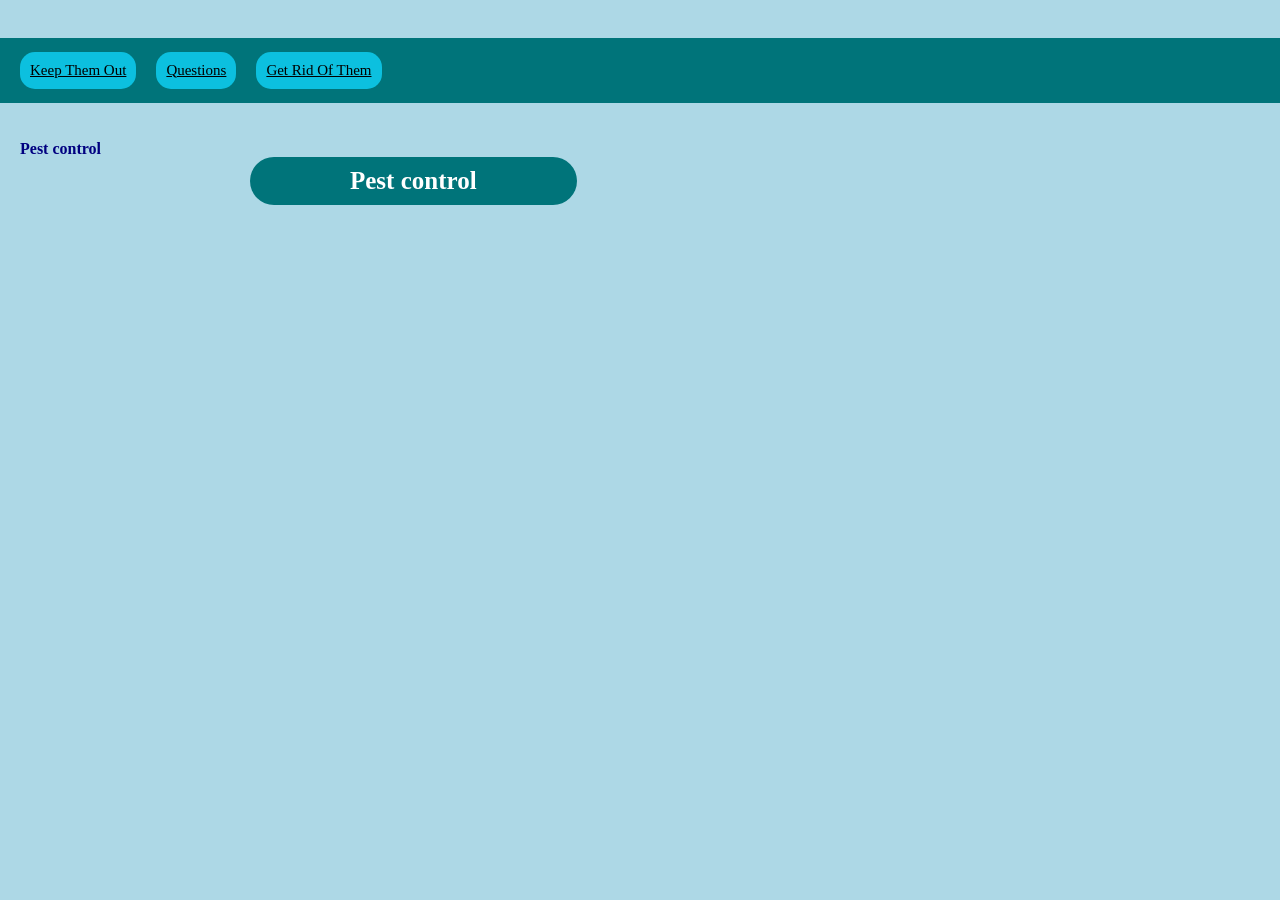
==== index.html @ b05e642a "adding..." ====
<!DOCTYPE html>
<html lang="en">
<head>
  <link rel="stylesheet" href="index.css">
  <meta charset="UTF-8">
  <title>Pest control</title>
</head>
<body>
    <div class="button">
<a href="Keep Them Out.html" class="Bubble2">Keep Them Out</a>
<a href="Questions.html" class="Bubble2">Questions</a>
<a href="Get Rid Of Them.html" class="Bubble2">Get Rid Of Them</a>
<p class="Top"></p>
</div>


<h1>Pest control</h1>


<p3>Pest control</p3>
</body>
</html>
---- index.css ----
body {
  background-color: lightblue;
  margin:0px;
}

.Top {
  background-color:#00747a;
  Padding-top:10px;
  Padding-right:10000px;
  Padding-left:10px;
  Padding-bottom:25px;
  display: flex;
  flex-direction:row-reverse;
  align-items: flex-start;
  height: 30px;
  position:absolute;
  left:0px;
  bottom:200;
  z-index: 1;
}

.button {
  margin:20px;
  display: flex;
  justify-content: flex-start;
  align-items: center;
  height: 100px;
  gap:20px;
}



.Bubble2 {  Background-color:#0cc0df;
  color:black;
  font-size:15px;
  padding:10px;
  border:none;
  border-radius:15px;
  cursor:pointer;
  z-index:2;
}



h1 {
  font-size:25px;
  position:absolute;
  left:250px;
  background-color:#00747a;
  color: white;
  margin-left: 0px;
  font-weight:900;
  padding-bottom:10px;
  padding-top:10px;
  padding-right:100px;
  padding-left:100px;
  border-radius:60px;
}

p3 {
  color: navy;
  margin-left: 20px;
  font-weight:900;
}
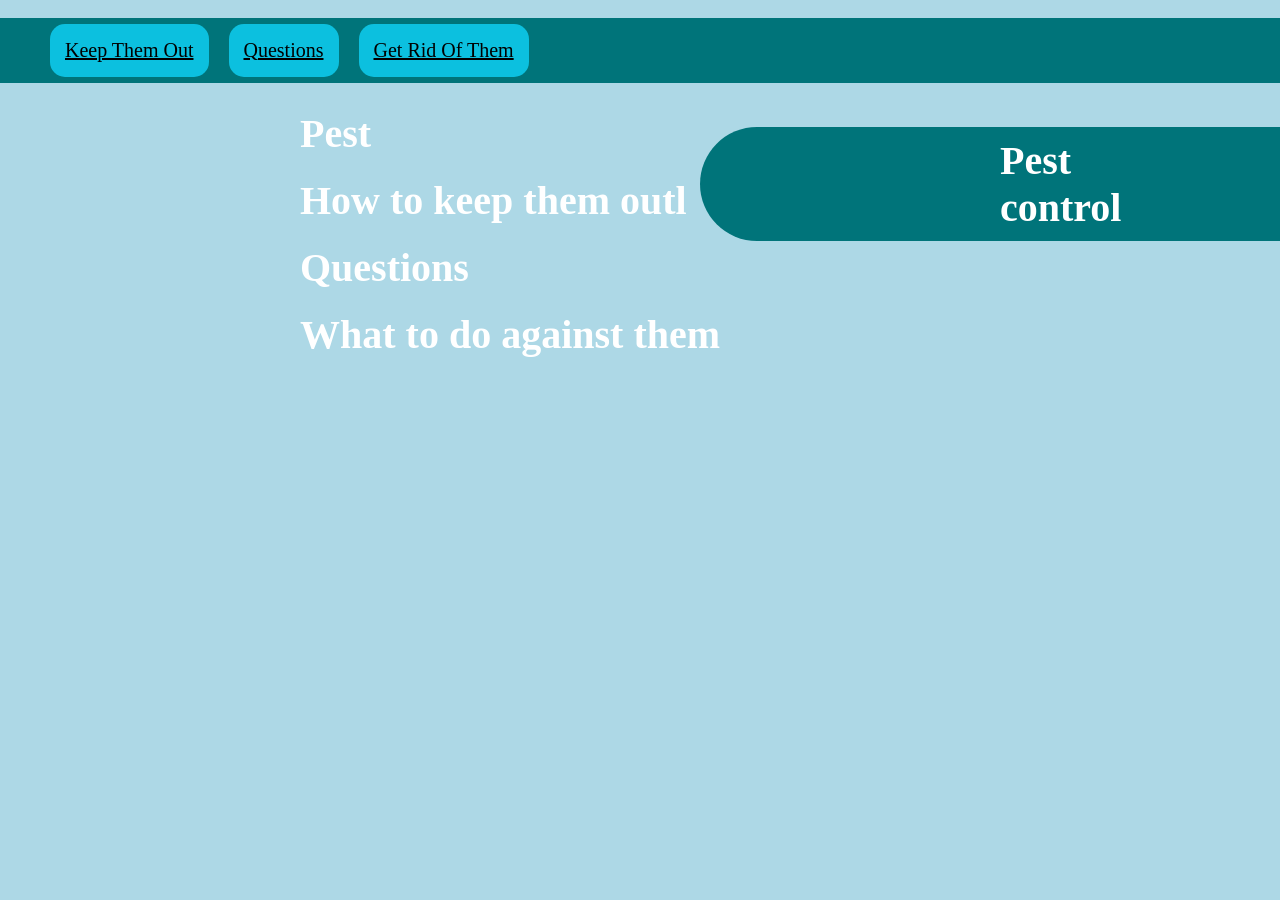
==== commit 49728971: "adding..." ====
--- a/index.html
+++ b/index.html
@@ -17,6 +17,9 @@
 <h1>Pest control</h1>
 
 
-<p3>Pest control</p3>
+<p3 class="points">Pest </p3>
+<p3 class="points">How to keep them outl</p3>
+<p3 class="points">Questions</p3>
+<p3 class="points">What to do against them</p3>
 </body>
 </html>
--- a/index.css
+++ b/index.css
@@ -20,7 +20,7 @@
 }
 
 .button {
-  margin:20px;
+  margin-left:50px;
   display: flex;
   justify-content: flex-start;
   align-items: center;
@@ -30,35 +30,47 @@
 
 
 
-.Bubble2 {  Background-color:#0cc0df;
+.Bubble2 {
+  Background-color:#0cc0df;
   color:black;
   font-size:15px;
-  padding:10px;
+  padding:15px;
   border:none;
   border-radius:15px;
   cursor:pointer;
   z-index:2;
+  font-size:20px;
 }
 
 
 
 h1 {
-  font-size:25px;
+  font-size:40px;
   position:absolute;
-  left:250px;
+  left:700px;
   background-color:#00747a;
   color: white;
   margin-left: 0px;
   font-weight:900;
   padding-bottom:10px;
   padding-top:10px;
-  padding-right:100px;
-  padding-left:100px;
+  padding-right:300px;
+  padding-left:300px;
   border-radius:60px;
 }
 
-p3 {
-  color: navy;
-  margin-left: 20px;
+.points {
+  font-size:40px;
+  display:flex;
+  flex-direction:column;
+  align
+  background-color:#00747a;
+  color: white;
+  margin-left: 0px;
   font-weight:900;
+  padding-bottom:10px;
+  padding-top:10px;
+  padding-right:300px;
+  padding-left:300px;
+  border-radius:60px;
 }
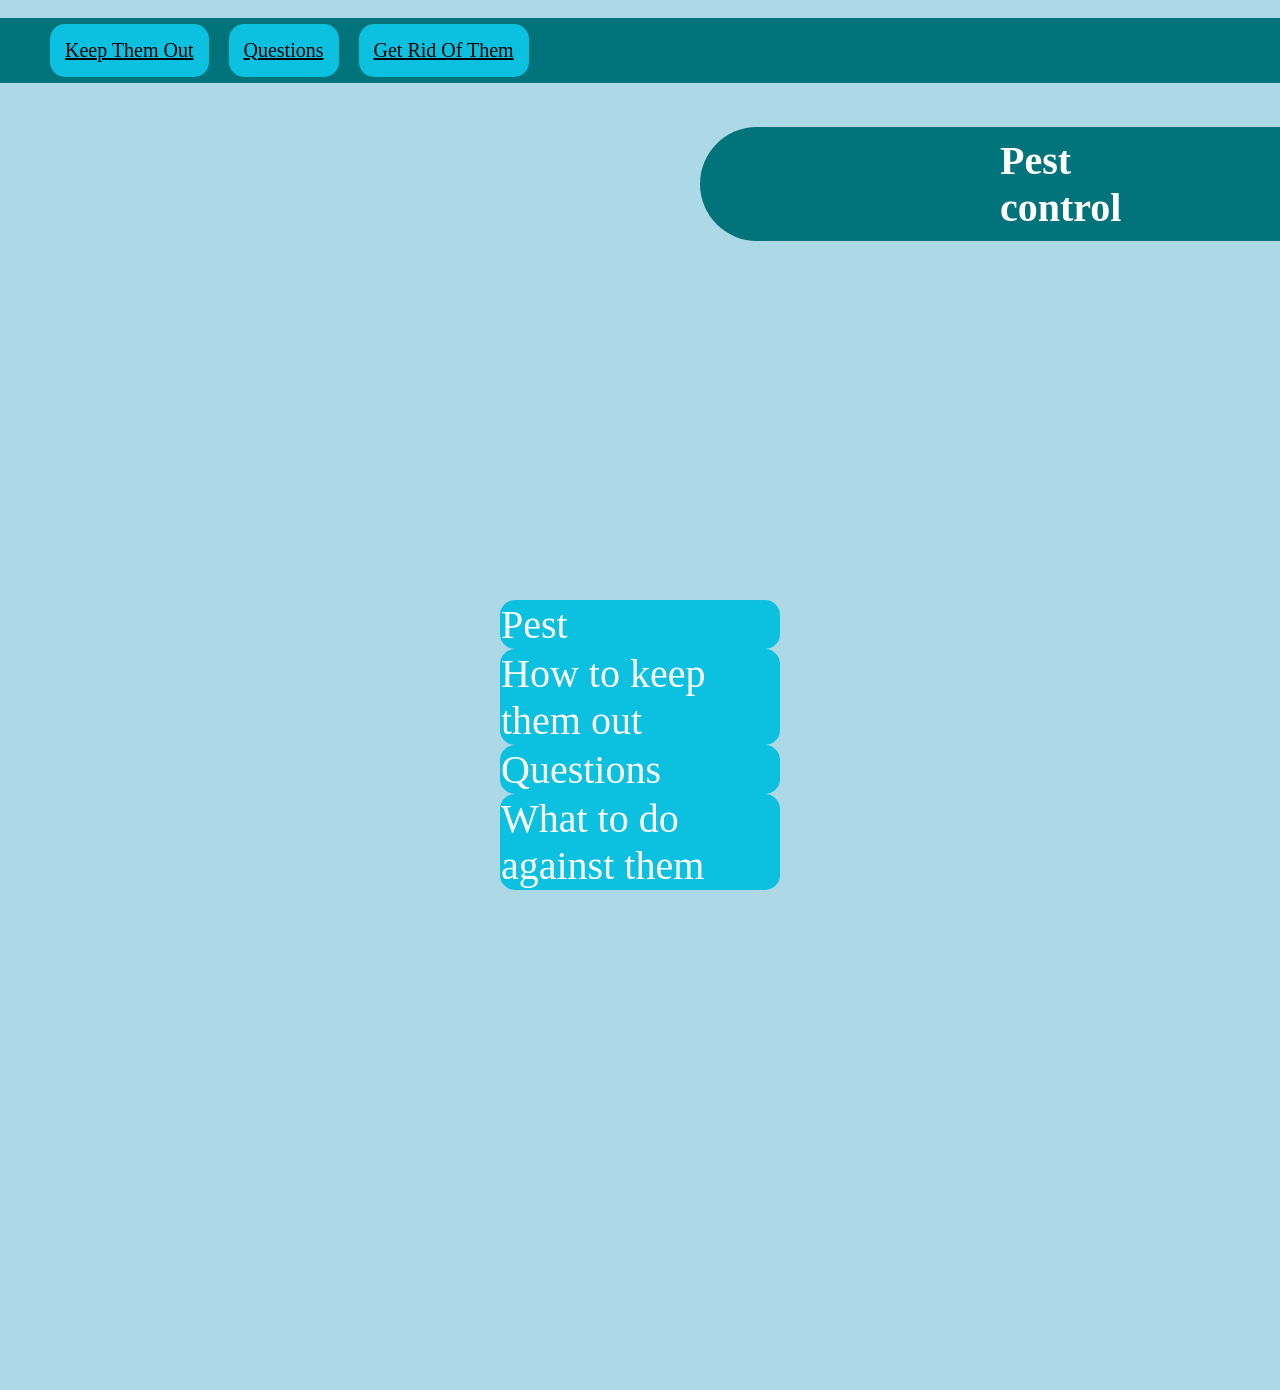
==== commit 865825b4: "adding..." ====
--- a/index.html
+++ b/index.html
@@ -16,10 +16,11 @@
 
 <h1>Pest control</h1>
 
-
-<p3 class="points">Pest </p3>
-<p3 class="points">How to keep them outl</p3>
-<p3 class="points">Questions</p3>
-<p3 class="points">What to do against them</p3>
+   <div class="Points">
+<p3 class="Bubble1">Pest </p3>
+<p3 class="Bubble1">How to keep them out</p3>
+<p3 class="Bubble1">Questions</p3>
+<p3 class="Bubble1">What to do against them</p3>
+   </div>
 </body>
 </html>
--- a/index.css
+++ b/index.css
@@ -59,18 +59,22 @@
   border-radius:60px;
 }
 
-.points {
+.Points {
+  margin:500px;
   font-size:40px;
   display:flex;
   flex-direction:column;
-  align
-  background-color:#00747a;
-  color: white;
-  margin-left: 0px;
-  font-weight:900;
-  padding-bottom:10px;
-  padding-top:10px;
-  padding-right:300px;
-  padding-left:300px;
-  border-radius:60px;
+  align-items:space-between;
+
+
+
+.Bubble1 {
+  Background-color:#0cc0df;
+  color:white;
+  padding:1px;
+  border:none;
+  border-radius:15px;
+  z-index:2;
+  font-size:40px;
+  gap:500px;
 }
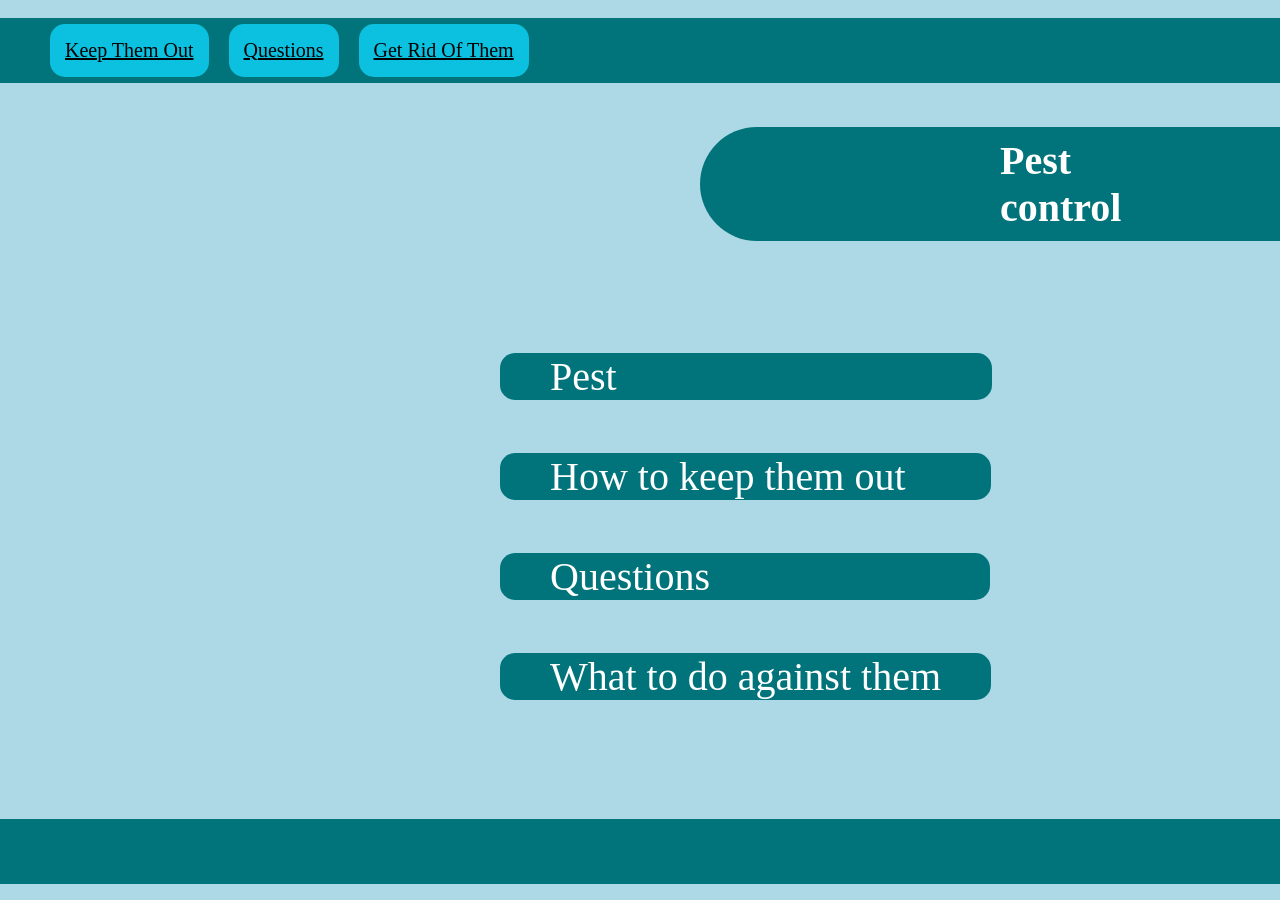
==== commit 590ee595: "adding..." ====
--- a/index.html
+++ b/index.html
@@ -11,16 +11,18 @@
 <a href="Questions.html" class="Bubble2">Questions</a>
 <a href="Get Rid Of Them.html" class="Bubble2">Get Rid Of Them</a>
 <p class="Top"></p>
+<p class="Bottom"></p>
 </div>
 
+<img src="[data-uri]" class="pie">
 
 <h1>Pest control</h1>
 
-   <div class="Points">
+
 <p3 class="Bubble1">Pest </p3>
-<p3 class="Bubble1">How to keep them out</p3>
-<p3 class="Bubble1">Questions</p3>
-<p3 class="Bubble1">What to do against them</p3>
-   </div>
+<p3 class="bubble2">How to keep them out</p3>
+<p3 class="Bubble3">Questions</p3>
+<p3 class="Bubble">What to do against them</p3>
+
 </body>
 </html>
--- a/index.css
+++ b/index.css
@@ -18,6 +18,23 @@
   bottom:200;
   z-index: 1;
 }
+
+.Bottom {
+  background-color:#00747a;
+  Padding-top:10px;
+  Padding-right:10000px;
+  Padding-left:10px;
+  Padding-bottom:25px;
+  display: flex;
+  flex-direction:row-reverse;
+  align-items: flex-start;
+  height: 30px;
+  position:absolute;
+  left:0px;
+  bottom:0;
+  z-index: 1;
+}
+
 
 .button {
   margin-left:50px;
@@ -59,22 +76,69 @@
   border-radius:60px;
 }
 
-.Points {
-  margin:500px;
-  font-size:40px;
-  display:flex;
-  flex-direction:column;
-  align-items:space-between;
 
 
 
 .Bubble1 {
-  Background-color:#0cc0df;
+  position:absolute;
+  left:500px;
+  bottom:500px;
+  Background-color:#00747a;
   color:white;
-  padding:1px;
+  padding-left:50px;
+  padding-right:375px;
   border:none;
   border-radius:15px;
-  z-index:2;
   font-size:40px;
   gap:500px;
 }
+
+.bubble2 {
+  position:absolute;
+  left:500px;
+  bottom:400px;
+  Background-color:#00747a;
+  color:white;
+  padding-left:50px;
+  padding-right:85px;
+  border:none;
+  border-radius:15px;
+  font-size:40px;
+  gap:500px;
+}
+
+.Bubble3 {
+  position:absolute;
+  left:500px;
+  bottom:300px;
+  Background-color:#00747a;
+  color:white;
+  padding-left:50px;
+  padding-right:280px;
+  border:none;
+  border-radius:15px;
+  font-size:40px;
+  gap:500px;
+}
+
+.Bubble {
+  position:absolute;
+  left:500px;
+  bottom:200px;
+  Background-color:#00747a;
+  color:white;
+  padding-left:50px;
+  padding-right:50px;
+  border:none;
+  border-radius:15px;
+  font-size:40px;
+  gap:500px;
+}
+
+.pie {
+position:absolute;
+left:1500px;
+bottom:500px;
+width:500px;
+height:500px;
+}
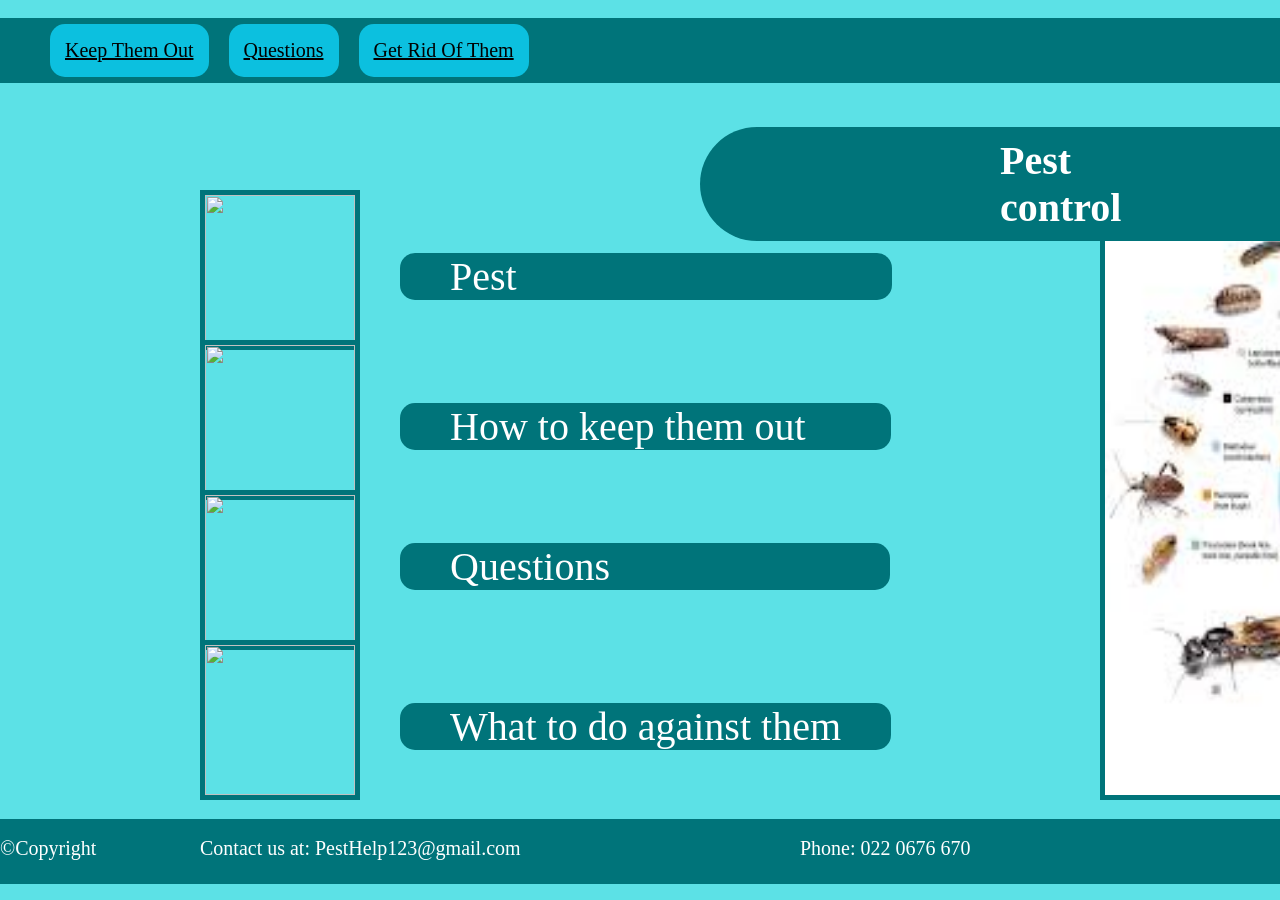
==== commit d7d64653: "adding..." ====
--- a/index.html
+++ b/index.html
@@ -1,24 +1,38 @@
 <!DOCTYPE html>
 <html lang="en">
 <head>
-  <link rel="stylesheet" href="index.css">
+  <link rel="stylesheet" href="index.css"> <!--links html to css-->
   <meta charset="UTF-8">
   <title>Pest control</title>
 </head>
 <body>
-    <div class="button">
+    <div class="button">  <!--nav buttons-->
 <a href="Keep Them Out.html" class="Bubble2">Keep Them Out</a>
 <a href="Questions.html" class="Bubble2">Questions</a>
 <a href="Get Rid Of Them.html" class="Bubble2">Get Rid Of Them</a>
 <p class="Top"></p>
 <p class="Bottom"></p>
 </div>
+   <!--footer-->
+<p1 class="footer">©Copyright</p1>
+<p1 class="footer1">Contact us at: PestHelp123@gmail.com </p1>
+<p1 class="footer2">Phone: 022 0676 670</p1>
 
+
+
+   <!--images-->
 <img src="[data-uri]" class="pie">
+
+<img src="https://i.guim.co.uk/img/media/794fddf7fec514427d16269133ff99e6ff26b81f/0_68_1559_936/master/1559.jpg?width=465&dpr=1&s=none&crop=none" class="rat">
+<img src="https://5.imimg.com/data5/SELLER/Default/2026/2/587845149/MI/OI/CE/214462063/45-refined-living-room-ideas-to-dress-250x250.jpg" class="room">
+<img src="https://live.paloaltonetworks.com/t5/image/serverpage/image-id/1277i451EFBBD7E23F185/image-size/large/is-moderation-mode/true?v=v2&px=999" class="Question">
+<img src="https://encrypted-tbn0.gstatic.com/images?q=tbn:ANd9GcTPbV6aOA9LZF7EgGVW5SINCaFveJOtiR3N55Ge5Ie_ZiQW2jST" class="nopest">
+
+
 
 <h1>Pest control</h1>
 
-
+ <!--points-->
 <p3 class="Bubble1">Pest </p3>
 <p3 class="bubble2">How to keep them out</p3>
 <p3 class="Bubble3">Questions</p3>
--- a/index.css
+++ b/index.css
@@ -1,9 +1,9 @@
-body {
-  background-color: lightblue;
+body { /*background color*/
+  background-color: #5ce1e6;
   margin:0px;
 }
 
-.Top {
+.Top { /*the line at the top*/
   background-color:#00747a;
   Padding-top:10px;
   Padding-right:10000px;
@@ -19,7 +19,7 @@
   z-index: 1;
 }
 
-.Bottom {
+.Bottom { /*the line at the bottom*/
   background-color:#00747a;
   Padding-top:10px;
   Padding-right:10000px;
@@ -31,12 +31,12 @@
   height: 30px;
   position:absolute;
   left:0px;
-  bottom:0;
+  bottom:0px;
   z-index: 1;
 }
 
 
-.button {
+.button { /*groups the nav buttons*/
   margin-left:50px;
   display: flex;
   justify-content: flex-start;
@@ -47,7 +47,7 @@
 
 
 
-.Bubble2 {
+.Bubble2 { /*how to nav buttons look*/
   Background-color:#0cc0df;
   color:black;
   font-size:15px;
@@ -61,7 +61,7 @@
 
 
 
-h1 {
+h1 {/* maine heading*/
   font-size:40px;
   position:absolute;
   left:700px;
@@ -78,11 +78,11 @@
 
 
 
-
+ /*all the points*/
 .Bubble1 {
   position:absolute;
-  left:500px;
-  bottom:500px;
+  left:400px;
+  bottom:600px;
   Background-color:#00747a;
   color:white;
   padding-left:50px;
@@ -95,8 +95,8 @@
 
 .bubble2 {
   position:absolute;
-  left:500px;
-  bottom:400px;
+  left:400px;
+  bottom:450px;
   Background-color:#00747a;
   color:white;
   padding-left:50px;
@@ -109,8 +109,8 @@
 
 .Bubble3 {
   position:absolute;
-  left:500px;
-  bottom:300px;
+  left:400px;
+  bottom:310px;
   Background-color:#00747a;
   color:white;
   padding-left:50px;
@@ -123,8 +123,8 @@
 
 .Bubble {
   position:absolute;
-  left:500px;
-  bottom:200px;
+  left:400px;
+  bottom:150px;
   Background-color:#00747a;
   color:white;
   padding-left:50px;
@@ -134,11 +134,78 @@
   font-size:40px;
   gap:500px;
 }
-
+/*images(placement and style)*/
 .pie {
 position:absolute;
-left:1500px;
-bottom:500px;
-width:500px;
-height:500px;
-}+left:1100px;
+bottom:100px;
+width:600px;
+height:600px;
+border:5px solid #00747a;
+}
+
+.rat {
+position:absolute;
+left:200px;
+bottom:550px;
+width:150px;
+height:150px;
+border:5px solid #00747a;
+}
+
+.room{
+position:absolute;
+left:200px;
+bottom:400px;
+width:150px;
+height:150px;
+border:5px solid #00747a;
+}
+
+.Question{
+position:absolute;
+left:200px;
+bottom:250px;
+width:150px;
+height:150px;
+border:5px solid #00747a;
+}
+
+.nopest{
+position:absolute;
+left:200px;
+bottom:100px;
+width:150px;
+height:150px;
+border:5px solid #00747a;
+}
+
+/*footer*/
+.footer{
+  position:absolute;
+  left:0px;
+  bottom:40px;
+  color:white;
+  z-index:2;
+  font-size:20px;
+}
+
+.footer1{
+  position:absolute;
+  left:200px;
+  bottom:40px;
+  color:white;
+  z-index:2;
+  font-size:20px;
+}
+
+.footer2{
+  position:absolute;
+  left:800px;
+  bottom:40px;
+  color:white;
+  z-index:2;
+  font-size:20px;
+}
+
+
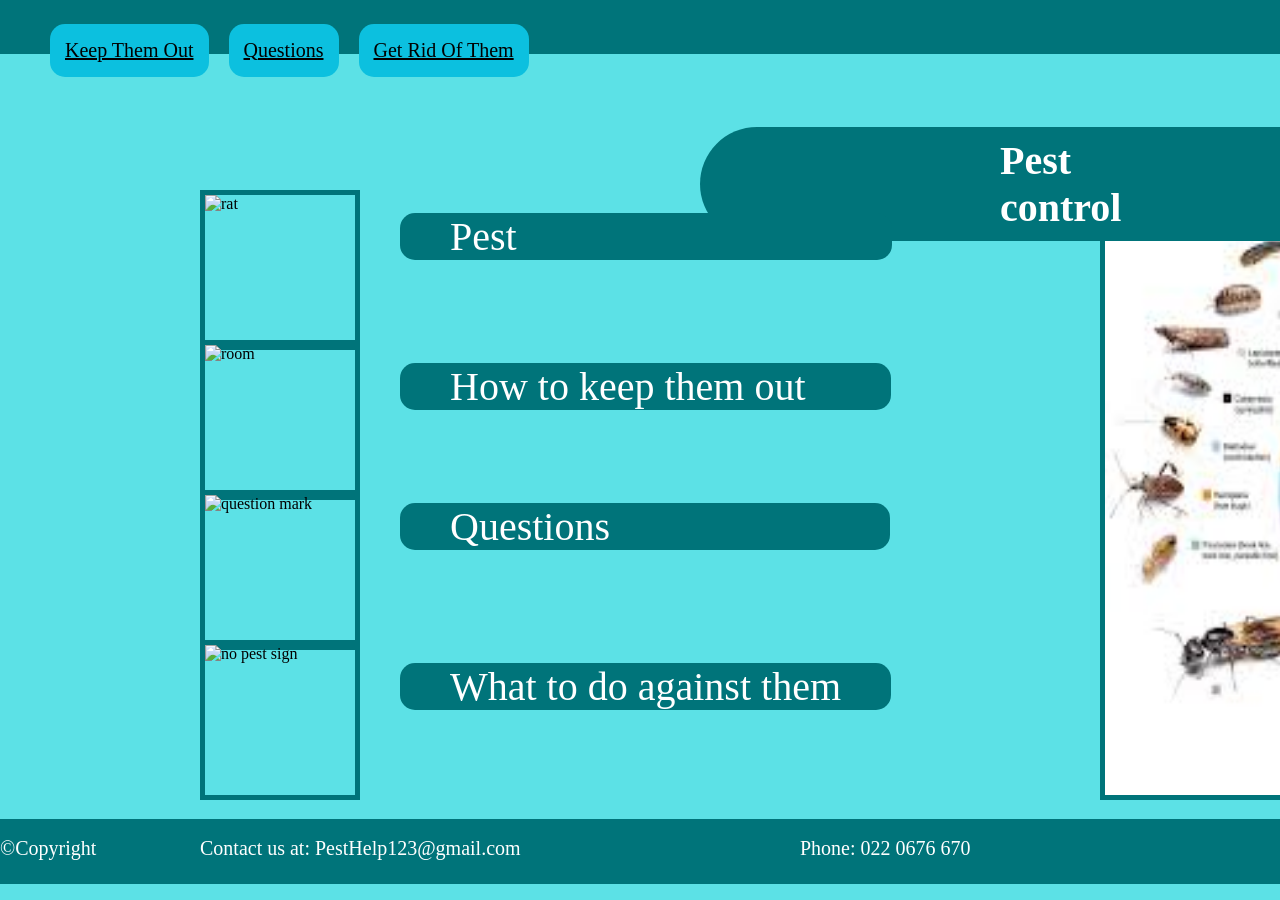
==== commit c2bd7749: "adding..." ====
--- a/index.html
+++ b/index.html
@@ -7,36 +7,41 @@
 </head>
 <body>
     <div class="button">  <!--nav buttons-->
-<a href="Keep Them Out.html" class="Bubble2">Keep Them Out</a>
+<a href="KeepThemOut.html" class="Bubble2">Keep Them Out</a>
 <a href="Questions.html" class="Bubble2">Questions</a>
-<a href="Get Rid Of Them.html" class="Bubble2">Get Rid Of Them</a>
+<a href="GetRidOfThem.html" class="Bubble2">Get Rid Of Them</a>
 <p class="Top"></p>
 <p class="Bottom"></p>
 </div>
+
+
    <!--footer-->
-<p1 class="footer">©Copyright</p1>
-<p1 class="footer1">Contact us at: PestHelp123@gmail.com </p1>
-<p1 class="footer2">Phone: 022 0676 670</p1>
+
 
 
 
    <!--images-->
-<img src="[data-uri]" class="pie">
+<img src="[data-uri]" alt="Pie" class="pie">
 
-<img src="https://i.guim.co.uk/img/media/794fddf7fec514427d16269133ff99e6ff26b81f/0_68_1559_936/master/1559.jpg?width=465&dpr=1&s=none&crop=none" class="rat">
-<img src="https://5.imimg.com/data5/SELLER/Default/2026/2/587845149/MI/OI/CE/214462063/45-refined-living-room-ideas-to-dress-250x250.jpg" class="room">
-<img src="https://live.paloaltonetworks.com/t5/image/serverpage/image-id/1277i451EFBBD7E23F185/image-size/large/is-moderation-mode/true?v=v2&px=999" class="Question">
-<img src="https://encrypted-tbn0.gstatic.com/images?q=tbn:ANd9GcTPbV6aOA9LZF7EgGVW5SINCaFveJOtiR3N55Ge5Ie_ZiQW2jST" class="nopest">
+<img src="https://i.guim.co.uk/img/media/794fddf7fec514427d16269133ff99e6ff26b81f/0_68_1559_936/master/1559.jpg?width=465&dpr=1&s=none&crop=none" alt="rat"  class="rat">
+<img src="https://5.imimg.com/data5/SELLER/Default/2026/2/587845149/MI/OI/CE/214462063/45-refined-living-room-ideas-to-dress-250x250.jpg" alt="room" class="room">
+<img src="https://live.paloaltonetworks.com/t5/image/serverpage/image-id/1277i451EFBBD7E23F185/image-size/large/is-moderation-mode/true?v=v2&px=999" alt="question mark" class="Question">
+<img src="https://encrypted-tbn0.gstatic.com/images?q=tbn:ANd9GcTPbV6aOA9LZF7EgGVW5SINCaFveJOtiR3N55Ge5Ie_ZiQW2jST" alt="no pest sign" class="nopest">
 
 
 
 <h1>Pest control</h1>
 
+<p class="footer">©Copyright</p>
+<p class="footer1">Contact us at: PestHelp123@gmail.com </p>
+<p class="footer2">Phone: 022 0676 670</p>
+
+
  <!--points-->
-<p3 class="Bubble1">Pest </p3>
-<p3 class="bubble2">How to keep them out</p3>
-<p3 class="Bubble3">Questions</p3>
-<p3 class="Bubble">What to do against them</p3>
+<p class="Bubble1">Pest </p>
+<p class="bubble2">How to keep them out</p>
+<p class="Bubble3">Questions</p>
+<p class="Bubble">What to do against them</p>
 
 </body>
 </html>
--- a/index.css
+++ b/index.css
@@ -15,7 +15,7 @@
   height: 30px;
   position:absolute;
   left:0px;
-  bottom:200;
+  bottom:830px;
   z-index: 1;
 }
 
@@ -184,7 +184,7 @@
 .footer{
   position:absolute;
   left:0px;
-  bottom:40px;
+  bottom:20px;
   color:white;
   z-index:2;
   font-size:20px;
@@ -193,7 +193,7 @@
 .footer1{
   position:absolute;
   left:200px;
-  bottom:40px;
+  bottom:20px;
   color:white;
   z-index:2;
   font-size:20px;
@@ -202,10 +202,42 @@
 .footer2{
   position:absolute;
   left:800px;
-  bottom:40px;
-  color:white;
-  z-index:2;
-  font-size:20px;
-}
-
-
+  bottom:20px;
+  color:white;
+  z-index:2;
+  font-size:20px;
+}
+
+
+.Paragraph1{
+  position:absolute;
+  left:100px;
+  right:800px;
+  bottom:100px;
+  Background-color:#00747a;
+  color:white;
+  padding-left:50px;
+  padding-right:50px;
+  padding-top:10px;
+  padding-bottom:10px;
+  border:none;
+  border-radius:100px;
+  font-size:23px;
+  gap:500px;
+}
+
+.Title2{
+  position:absolute;
+  left:350px;
+  right:1150px;
+  bottom:700px;
+  Background-color:#00747a;
+  color:white;
+  padding-left:70px;
+  padding-right:70px;
+  padding-top:10px;
+  padding-bottom:10px;
+  border:none;
+  font-size:30px;
+}
+
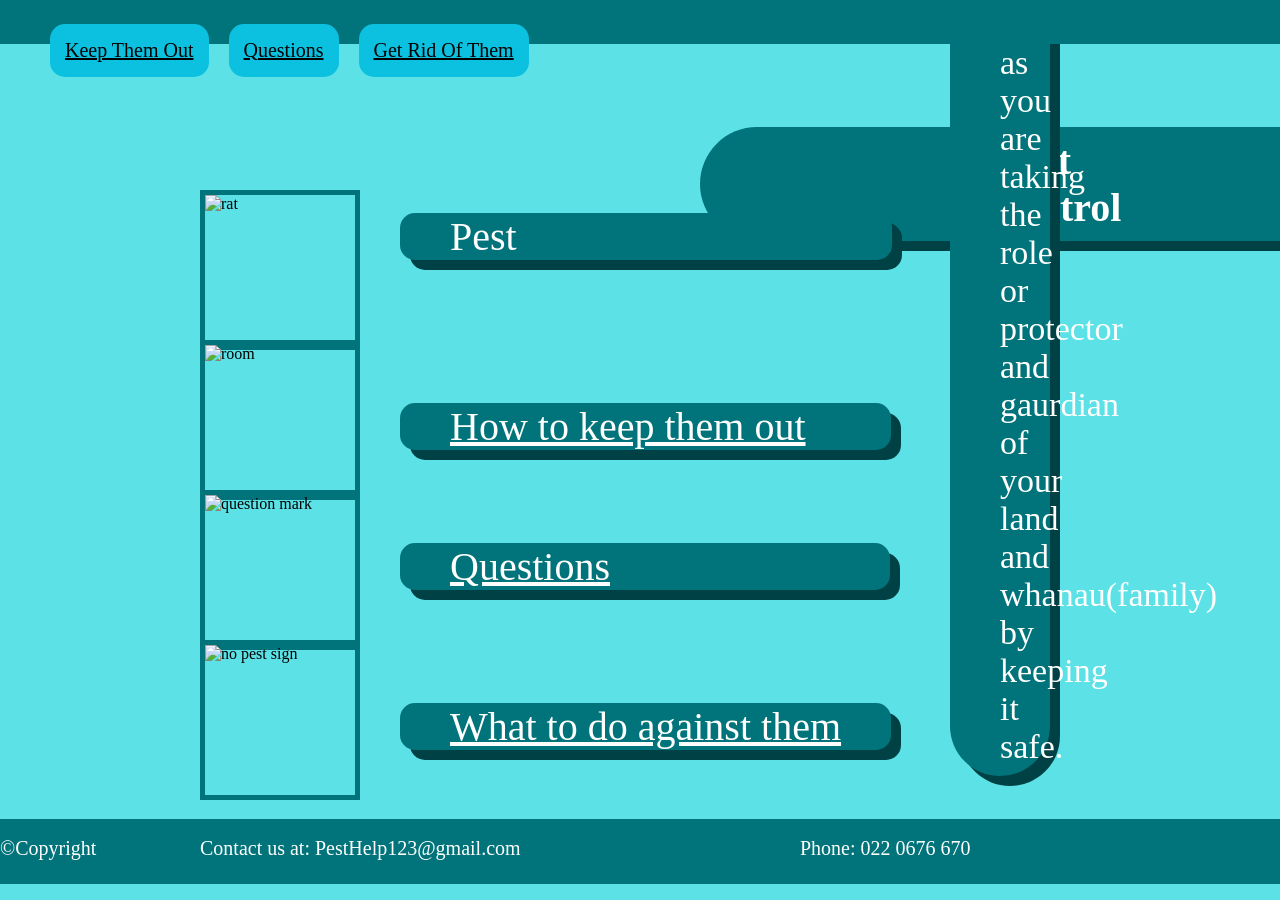
==== commit 212db016: "editing for re-submission" ====
--- a/index.html
+++ b/index.html
@@ -25,7 +25,7 @@
 
 <img src="https://i.guim.co.uk/img/media/794fddf7fec514427d16269133ff99e6ff26b81f/0_68_1559_936/master/1559.jpg?width=465&dpr=1&s=none&crop=none" alt="rat"  class="rat">
 <img src="https://5.imimg.com/data5/SELLER/Default/2026/2/587845149/MI/OI/CE/214462063/45-refined-living-room-ideas-to-dress-250x250.jpg" alt="room" class="room">
-<img src="https://live.paloaltonetworks.com/t5/image/serverpage/image-id/1277i451EFBBD7E23F185/image-size/large/is-moderation-mode/true?v=v2&px=999" alt="question mark" class="Question">
+<img src="https://images.twinkl.co.uk/tw1n/image/private/t_630/u/ux/question-mark_ver_1.jpg" alt="question mark" class="Question">
 <img src="https://encrypted-tbn0.gstatic.com/images?q=tbn:ANd9GcTPbV6aOA9LZF7EgGVW5SINCaFveJOtiR3N55Ge5Ie_ZiQW2jST" alt="no pest sign" class="nopest">
 
 
@@ -36,12 +36,12 @@
 <p class="footer1">Contact us at: PestHelp123@gmail.com </p>
 <p class="footer2">Phone: 022 0676 670</p>
 
-
+<p class="paragraph"> Pests can be a problem for every household and the main thing is to be aware of how to get rid of them and deal with them. By protecting your house and land from pests shows kaitiakitanga as you are taking the role or protector and gaurdian of your land and whanau(family) by keeping it safe.  </p>
  <!--points-->
 <p class="Bubble1">Pest </p>
-<p class="bubble2">How to keep them out</p>
-<p class="Bubble3">Questions</p>
-<p class="Bubble">What to do against them</p>
+<a href="KeepThemOut.html" class="bubble2">How to keep them out</a>
+<a href="Questions.html" class="Bubble3">Questions</a>
+<a href="GetRidOfThem.html" class="Bubble">What to do against them</a>
 
 </body>
 </html>
--- a/index.css
+++ b/index.css
@@ -3,10 +3,12 @@
   margin:0px;
 }
 
+
+
 .Top { /*the line at the top*/
   background-color:#00747a;
-  Padding-top:10px;
-  Padding-right:10000px;
+  Padding-top:20px;
+  Padding-right:1910px;
   Padding-left:10px;
   Padding-bottom:25px;
   display: flex;
@@ -15,14 +17,45 @@
   height: 30px;
   position:absolute;
   left:0px;
-  bottom:830px;
+  bottom:840px;
   z-index: 1;
 }
+
+/*footer*/
+.footer{
+  position:absolute;
+  left:0px;
+  bottom:20px;
+  color:white;
+  z-index:2;
+  font-size:20px;
+}
+
+.footer1{
+  position:absolute;
+  left:200px;
+  bottom:20px;
+  color:white;
+  z-index:2;
+  font-size:20px;
+}
+
+.footer2{
+  position:absolute;
+  left:800px;
+  bottom:20px;
+  color:white;
+  z-index:2;
+  font-size:20px;
+}
+
+
+
 
 .Bottom { /*the line at the bottom*/
   background-color:#00747a;
   Padding-top:10px;
-  Padding-right:10000px;
+  Padding-right:1910px;
   Padding-left:10px;
   Padding-bottom:25px;
   display: flex;
@@ -47,6 +80,7 @@
 
 
 
+/*----------------------Page:HOMEPAGE--------------------------*/
 .Bubble2 { /*how to nav buttons look*/
   Background-color:#0cc0df;
   color:black;
@@ -59,6 +93,9 @@
   font-size:20px;
 }
 
+.Bubble2:hover {
+  background-color:white;
+}
 
 
 h1 {/* maine heading*/
@@ -66,6 +103,7 @@
   position:absolute;
   left:700px;
   background-color:#00747a;
+  box-shadow:10px 10px #004145;
   color: white;
   margin-left: 0px;
   font-weight:900;
@@ -83,6 +121,7 @@
   position:absolute;
   left:400px;
   bottom:600px;
+  box-shadow:10px 10px #004145;
   Background-color:#00747a;
   color:white;
   padding-left:50px;
@@ -98,6 +137,7 @@
   left:400px;
   bottom:450px;
   Background-color:#00747a;
+  box-shadow:10px 10px #004145;
   color:white;
   padding-left:50px;
   padding-right:85px;
@@ -112,6 +152,7 @@
   left:400px;
   bottom:310px;
   Background-color:#00747a;
+  box-shadow:10px 10px #004145;
   color:white;
   padding-left:50px;
   padding-right:280px;
@@ -126,6 +167,7 @@
   left:400px;
   bottom:150px;
   Background-color:#00747a;
+  box-shadow:10px 10px #004145;
   color:white;
   padding-left:50px;
   padding-right:50px;
@@ -137,10 +179,10 @@
 /*images(placement and style)*/
 .pie {
 position:absolute;
-left:1100px;
-bottom:100px;
-width:600px;
-height:600px;
+left:1400px;
+bottom:150px;
+width:500px;
+height:500px;
 border:5px solid #00747a;
 }
 
@@ -180,41 +222,13 @@
 border:5px solid #00747a;
 }
 
-/*footer*/
-.footer{
-  position:absolute;
-  left:0px;
-  bottom:20px;
-  color:white;
-  z-index:2;
-  font-size:20px;
-}
-
-.footer1{
-  position:absolute;
-  left:200px;
-  bottom:20px;
-  color:white;
-  z-index:2;
-  font-size:20px;
-}
-
-.footer2{
-  position:absolute;
-  left:800px;
-  bottom:20px;
-  color:white;
-  z-index:2;
-  font-size:20px;
-}
-
-
-.Paragraph1{
-  position:absolute;
-  left:100px;
-  right:800px;
-  bottom:100px;
-  Background-color:#00747a;
+.paragraph{
+position:absolute;
+  left:950px;
+  right:560px;
+  bottom:90px;
+  Background-color:#00747a;
+  box-shadow:10px 10px #004145;
   color:white;
   padding-left:50px;
   padding-right:50px;
@@ -222,6 +236,26 @@
   padding-bottom:10px;
   border:none;
   border-radius:100px;
+  font-size:34px;
+  gap:500px;
+}
+
+
+/*----------------------Page:KEEPTHEMOUT--------------------------*/
+.Paragraph1{
+  position:absolute;
+  left:100px;
+  right:800px;
+  bottom:100px;
+  Background-color:#00747a;
+  box-shadow:10px 10px #004145;
+  color:white;
+  padding-left:50px;
+  padding-right:50px;
+  padding-top:10px;
+  padding-bottom:10px;
+  border:none;
+  border-radius:100px;
   font-size:23px;
   gap:500px;
 }
@@ -241,3 +275,542 @@
   font-size:30px;
 }
 
+.live{
+  position:absolute;
+  left:1300px;
+  bottom:200px;
+  width:500px;
+  height:500px;
+  border:5px solid #00747a;
+  border-radius:50%;
+  z-index:1;
+}
+
+.ants{
+  position:absolute;
+  left:1200px;
+  bottom:290px;
+  width:250px;
+  height:250px;
+  border:5px solid #00747a;
+  border-radius:50%;
+  z-index:2;
+}
+
+.mice{
+  position:absolute;
+  left:1400px;
+  bottom:90px;
+  width:250px;
+  height:250px;
+  border:5px solid #00747a;
+  border-radius:50%;
+  z-index:2;
+}
+/*----------------------Page:Questions--------------------------*/
+.backg{
+  background-color:#48b4b8;
+  padding-left:900px;
+  padding-right:900px;
+  padding-top:700px;
+  height: 30px;
+  position:absolute;
+  left:60px;
+  bottom:65px;
+  z-index:1;
+}
+
+.inside{
+  background-color:#5ce1e6;
+  padding-right:1650px;
+  padding-top:650px;
+  height: 30px;
+  position:absolute;
+  left:130px;
+  bottom:65px;
+  z-index: 1;
+}
+
+.block{
+  background-color:#48b4b8;
+  padding-right:600px;
+  padding-top:300px;
+  height: 30px;
+  position:absolute;
+  left:650px;
+  bottom:260px;
+  z-index: 2;
+
+}
+
+.infested{
+  position:absolute;
+  left:250px;
+  right:1000px;
+  bottom:600px;
+  Background-color:#00747a;
+  box-shadow:10px 10px #004145;
+  color:white;
+  padding-left:70px;
+  padding-right:70px;
+  border:none;
+  border-radius:15px;
+  font-size:30px;
+  z-index:3;
+}
+
+.Title3{
+  position:absolute;
+  left:550px;
+  bottom:725px;
+  Background-color:#00747a;
+  box-shadow:10px 10px #004145;
+  color:white;
+  padding-right:350px;
+  padding-left:350px;
+  padding-bottom:10px;
+  padding-top:10px;
+  font-size:35px;
+  z-index:3;
+}
+
+
+.harmful{
+  position:absolute;
+  left:990px;
+  bottom:600px;
+  Background-color:#00747a;
+  box-shadow:10px 10px #004145;
+  color:white;
+  padding-left:70px;
+  padding-right:70px;
+  border:none;
+  border-radius:15px;
+  font-size:30px;
+  z-index:3;
+}
+
+.priority{
+  position:absolute;
+  left:250px;
+  right:1000px;
+  bottom:300px;
+  Background-color:#00747a;
+  box-shadow:10px 10px #004145;
+  color:white;
+  padding-left:70px;
+  padding-right:70px;
+  border:none;
+  border-radius:15px;
+  font-size:30px;
+  z-index:3;
+}
+
+.invasive{
+  position:absolute;
+  left:990px;
+  bottom:330px;
+  Background-color:#00747a;
+  box-shadow:10px 10px #004145;
+  color:white;
+  padding-left:70px;
+  padding-right:70px;
+  border:none;
+  border-radius:15px;
+  font-size:30px;
+  z-index:3;
+}
+
+
+
+.Ainfested{
+  position:absolute;
+  left:290px;
+  right:1080px;
+  bottom:400px;
+  Background-color:#f7cc23;
+  box-shadow:10px 10px #bda442;
+  color:white;
+  padding-left:70px;
+  padding-right:70px;
+  border:none;
+  border-radius:15px;
+  font-size:30px;
+  z-index:3;
+}
+
+.Aharmful{
+  position:absolute;
+  left:990px;
+  right:350px;
+  bottom:368px;
+  Background-color:#f7cc23;
+  box-shadow:10px 10px #bda442;
+  color:white;
+  padding-left:70px;
+  padding-right:70px;
+  border:none;
+  border-radius:15px;
+  font-size:30px;
+  z-index:3;
+}
+
+.Apriority{
+  position:absolute;
+  left:250px;
+  right:1000px;
+  bottom:100px;
+  Background-color:#f7cc23;
+  box-shadow:10px 10px #bda442;
+  color:white;
+  padding-left:70px;
+  padding-right:70px;
+  border:none;
+  border-radius:15px;
+  font-size:30px;
+  z-index:3;
+}
+
+.Ainvasive{
+  position:absolute;
+  left:990px;
+  right:350px;
+  bottom:165px;
+  Background-color:#f7cc23;
+  box-shadow:10px 10px #bda442;
+  color:white;
+  padding-left:70px;
+  padding-right:70px;
+  border:none;
+  border-radius:15px;
+  font-size:30px;
+  z-index:3;
+}
+
+
+
+/*----------------------Page:GETRIDOFTHEM--------------------------*/
+.ants2{
+  position:absolute;
+  left:300px;
+  bottom:700px;
+  Background-color:#00747a;
+  box-shadow:10px 10px #004145;
+  color:white;
+  padding-left:70px;
+  padding-right:70px;
+  border:none;
+  border-radius:15px;
+  font-size:30px;
+}
+
+
+.cockroaches2{
+  position:absolute;
+  left:300px;
+  bottom:550px;
+  Background-color:#00747a;
+  box-shadow:10px 10px #004145;
+  color:white;
+  padding-left:30px;
+  padding-right:30px;
+  border:none;
+  border-radius:15px;
+  font-size:30px;
+}
+
+.mice2{
+  position:absolute;
+  left:300px;
+  bottom:380px;
+  Background-color:#00747a;
+  box-shadow:10px 10px #004145;
+  color:white;
+  padding-left:70px;
+  padding-right:70px;
+  border:none;
+  border-radius:15px;
+  font-size:30px;
+}
+
+
+.rats2{
+  position:absolute;
+  left:300px;
+  bottom:200px;
+  Background-color:#00747a;
+  box-shadow:10px 10px #004145;
+  color:white;
+  padding-left:70px;
+  padding-right:70px;
+  border:none;
+  border-radius:15px;
+  font-size:30px;
+}
+
+
+.spider{
+  position:absolute;
+  left:1300px;
+  bottom:700px;
+  Background-color:#00747a;
+  box-shadow:10px 10px #004145;
+  color:white;
+  padding-left:70px;
+  padding-right:70px;
+  border:none;
+  border-radius:15px;
+  font-size:30px;
+}
+
+
+.flies{
+  position:absolute;
+  left:1300px;
+  bottom:550px;
+  Background-color:#00747a;
+  box-shadow:10px 10px #004145;
+  color:white;
+  padding-left:80px;
+  padding-right:80px;
+  border:none;
+  border-radius:15px;
+  font-size:30px;
+}
+
+.bedbugs{
+  position:absolute;
+  left:1300px;
+  bottom:380px;
+  Background-color:#00747a;
+  box-shadow:10px 10px #004145;
+  color:white;
+  padding-left:70px;
+  padding-right:70px;
+  border:none;
+  border-radius:15px;
+  font-size:30px;
+}
+
+
+.mosquitos{
+  position:absolute;
+  left:1300px;
+  bottom:200px;
+  Background-color:#00747a;
+  box-shadow:10px 10px #004145;
+  color:white;
+  padding-left:60px;
+  padding-right:60px;
+  border:none;
+  border-radius:15px;
+  font-size:30px;
+}
+
+
+.answer1{
+  position:absolute;
+  left:300px;
+  right:1000px;
+  bottom:620px;
+  Background-color:#f7cc23;
+  box-shadow:10px 10px #bda442;
+  color:white;
+  padding:15px;
+  border:none;
+  border-radius:15px;
+  font-size:20px;
+}
+
+
+.answer2{
+  position:absolute;
+  left:300px;
+  right:1000px;
+  bottom:500px;
+  Background-color:#f7cc23;
+  box-shadow:10px 10px #bda442;
+  color:white;
+  padding-left:30px;
+  padding-right:30px;
+  border:none;
+  border-radius:15px;
+  font-size:20px;
+}
+
+.answer3{
+  position:absolute;
+  left:300px;
+  bottom:330px;
+  right:1000px;
+  Background-color:#f7cc23;
+  box-shadow:10px 10px #bda442;
+  color:white;
+  padding-left:70px;
+  padding-right:70px;
+  border:none;
+  border-radius:15px;
+  font-size:20px;
+}
+
+
+.answer4{
+  position:absolute;
+  left:300px;
+  right:1000px;
+  bottom:150px;
+  Background-color:#f7cc23;
+  box-shadow:10px 10px #bda442;
+  color:white;
+  padding-left:70px;
+  padding-right:70px;
+  border:none;
+  border-radius:15px;
+  font-size:20px;
+}
+
+
+.answer5{
+  position:absolute;
+  left:1300px;
+  bottom:650px;
+  Background-color:#f7cc23;
+  box-shadow:10px 10px #bda442;
+  color:white;
+  padding-left:70px;
+  padding-right:70px;
+  border:none;
+  border-radius:15px;
+  font-size:20px;
+}
+
+
+.answer6{
+  position:absolute;
+  left:1300px;
+  bottom:500px;
+  Background-color:#f7cc23;
+  box-shadow:10px 10px #bda442;
+  color:white;
+  padding-left:80px;
+  padding-right:80px;
+  border:none;
+  border-radius:15px;
+  font-size:20px;
+}
+
+.answer7{
+  position:absolute;
+  left:1300px;
+  bottom:330px;
+  Background-color:#f7cc23;
+  box-shadow:10px 10px #bda442;
+  color:white;
+  padding-left:70px;
+  padding-right:70px;
+  border:none;
+  border-radius:15px;
+  font-size:20px;
+}
+
+
+.answer8{
+  position:absolute;
+  left:1300px;
+  bottom:150px;
+  Background-color:#f7cc23;
+  box-shadow:10px 10px #bda442;
+  color:white;
+  padding-left:60px;
+  padding-right:60px;
+  border:none;
+  border-radius:15px;
+  font-size:20px;
+}
+
+
+.pic1{
+position:absolute;
+left:100px;
+bottom:620px;
+width:130px;
+height:130px;
+border:5px solid #00747a;
+}
+
+.pic2{
+position:absolute;
+left:100px;
+bottom:460px;
+width:130px;
+height:130px;
+border:5px solid #00747a;
+}
+
+.pic3{
+position:absolute;
+left:100px;
+bottom:300px;
+width:130px;
+height:130px;
+border:5px solid #00747a;
+}
+
+.pic4{
+position:absolute;
+left:100px;
+bottom:120px;
+width:130px;
+height:130px;
+border:5px solid #00747a;
+}
+
+.pic5{
+position:absolute;
+left:1100px;
+bottom:620px;
+width:130px;
+height:130px;
+border:5px solid #00747a;
+}
+
+.pic6{
+position:absolute;
+left:1100px;
+bottom:460px;
+width:130px;
+height:130px;
+border:5px solid #00747a;
+}
+
+.pic7{
+position:absolute;
+left:1100px;
+bottom:300px;
+width:130px;
+height:130px;
+border:5px solid #00747a;
+}
+
+.pic8{
+position:absolute;
+left:1100px;
+bottom:120px;
+width:130px;
+height:130px;
+border:5px solid #00747a;
+}
+
+
+.title2{
+  position:absolute;
+  left:700px;
+  right:700px;
+  bottom:750px;
+  Background-color:#00747a;
+  color:white;
+  padding:15px;
+  border:none;
+  border-radius:0px;
+  font-size:35px;
+}
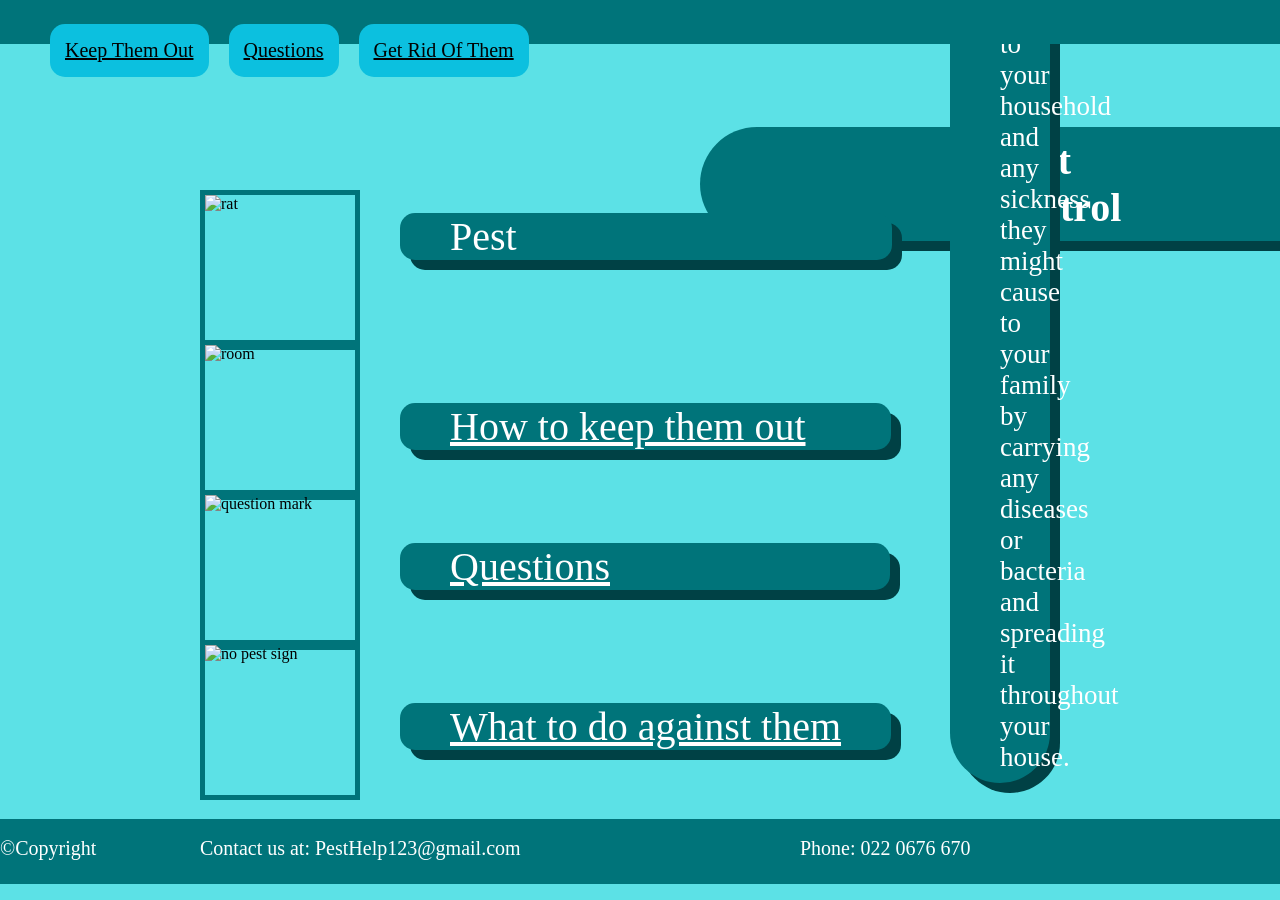
==== commit 044c05d2: "editing for re-submission" ====
--- a/index.html
+++ b/index.html
@@ -15,7 +15,7 @@
 </div>
 
 
-   <!--footer-->
+
 
 
 
@@ -31,12 +31,12 @@
 
 
 <h1>Pest control</h1>
-
+ <!--footer-->
 <p class="footer">©Copyright</p>
 <p class="footer1">Contact us at: PestHelp123@gmail.com </p>
 <p class="footer2">Phone: 022 0676 670</p>
 
-<p class="paragraph"> Pests can be a problem for every household and the main thing is to be aware of how to get rid of them and deal with them. By protecting your house and land from pests shows kaitiakitanga as you are taking the role or protector and gaurdian of your land and whanau(family) by keeping it safe.  </p>
+<p class="paragraph"> Pests can be a problem for every household and the main thing is to be aware of how to get rid of them and deal with them. By protecting your house and land from pests shows kaitiakitanga as you are taking the role or protector and gaurdian of your land and whanau(family) by keeping it safe. By keep out pests you avoid future damage to your household and any sickness they might cause to your family by carrying any diseases or bacteria and spreading it throughout your house. </p>
  <!--points-->
 <p class="Bubble1">Pest </p>
 <a href="KeepThemOut.html" class="bubble2">How to keep them out</a>
--- a/index.css
+++ b/index.css
@@ -236,7 +236,7 @@
   padding-bottom:10px;
   border:none;
   border-radius:100px;
-  font-size:34px;
+  font-size:27px;
   gap:500px;
 }
 
